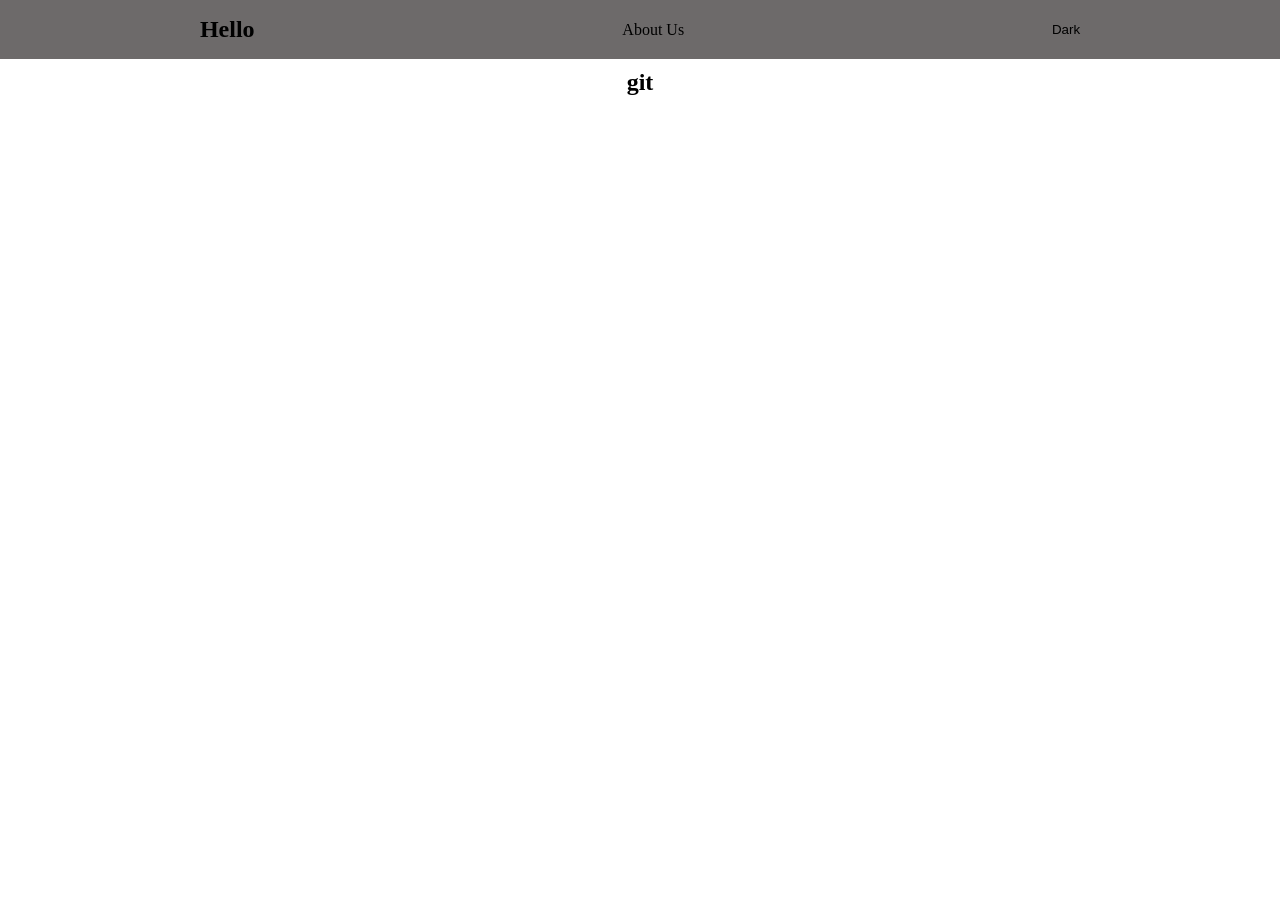
==== index.html @ 712d576d "add light class" ====
<!DOCTYPE html>
<html lang="en">
<head>
    <meta charset="UTF-8">
    <meta name="viewport" content="width=device-width, initial-scale=1.0">
    <title>ChangeTheme</title>
    <link rel="stylesheet" href="style.css">
</head>
<body class="light">
    <div class=" div flex">
        <h2>Hello</h2>
        <a href="/about.html" id="anchor" class="light">About Us</a>
        <button class="btn" id="btn" onclick="handleClick()">Dark</button>
    </div>
    <h2 class="h2">git </h2>
    <script src="script.js"></script>
</body>
</html>
---- style.css ----
*{
    margin: 0;
    padding: 0;
    box-sizing: border-box;
}
.light{
    background-color:white;
    color: black;
}
.dark{
    background-color: black;
    color: white;
}
.div{
    background-color: rgba(54, 50, 50, 0.726);
    padding: 1em;

}
.flex{
    display: flex;
    justify-content:space-around;
    align-items: center;
}
ul{
    list-style-type: none;
    
}
.btn{
    background: none;
    border: none;
    cursor: pointer;
}
.h2{
    margin: 10px ;
    text-align: center;
}
#anchor{
    background: none;
    text-decoration: none;
}
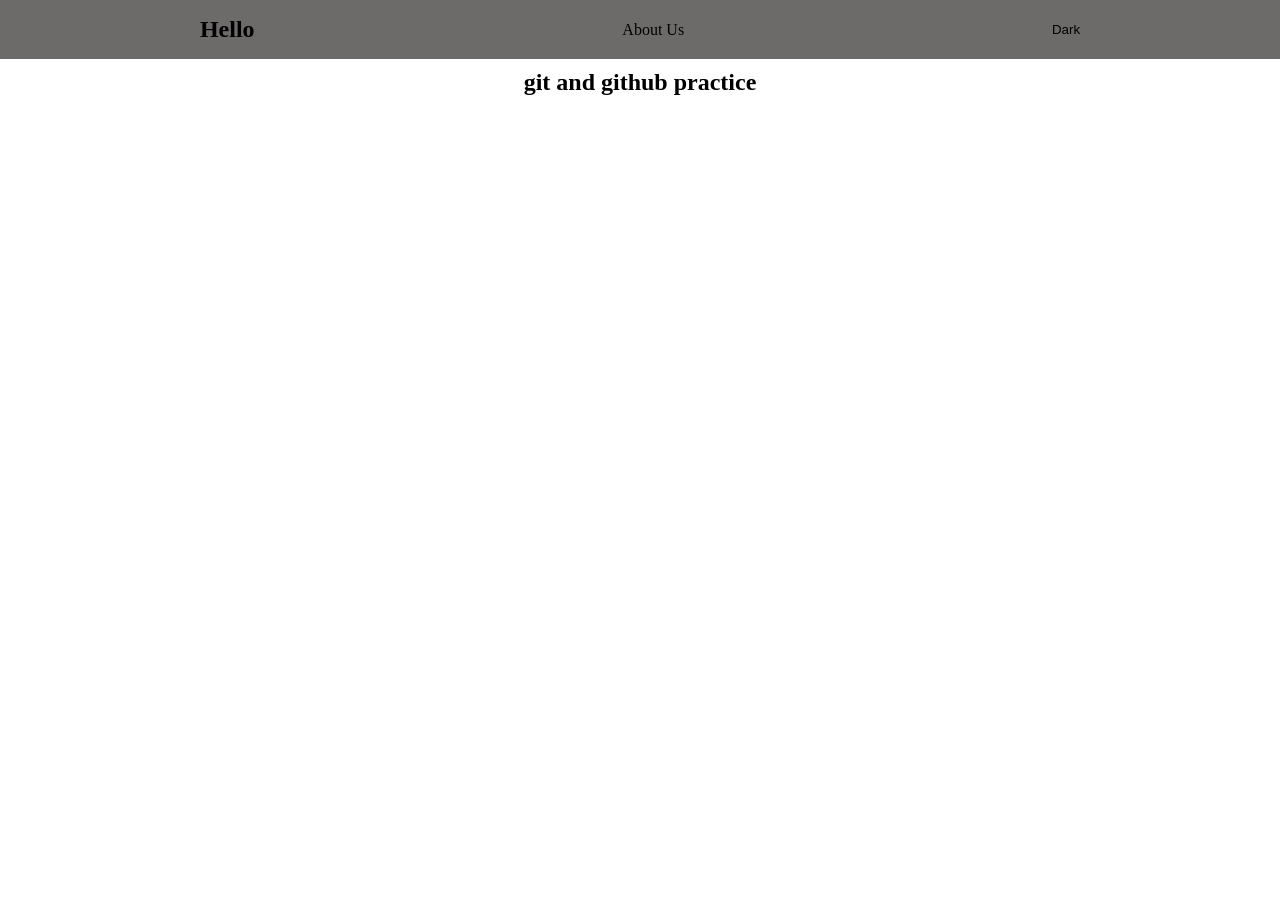
==== commit 3e993b83: "change some text" ====
--- a/index.html
+++ b/index.html
@@ -12,7 +12,7 @@
         <a href="/about.html" id="anchor" class="light">About Us</a>
         <button class="btn" id="btn" onclick="handleClick()">Dark</button>
     </div>
-    <h2 class="h2">git </h2>
+    <h2 class="h2">git  and github practice<h2>
     <script src="script.js"></script>
 </body>
 </html>
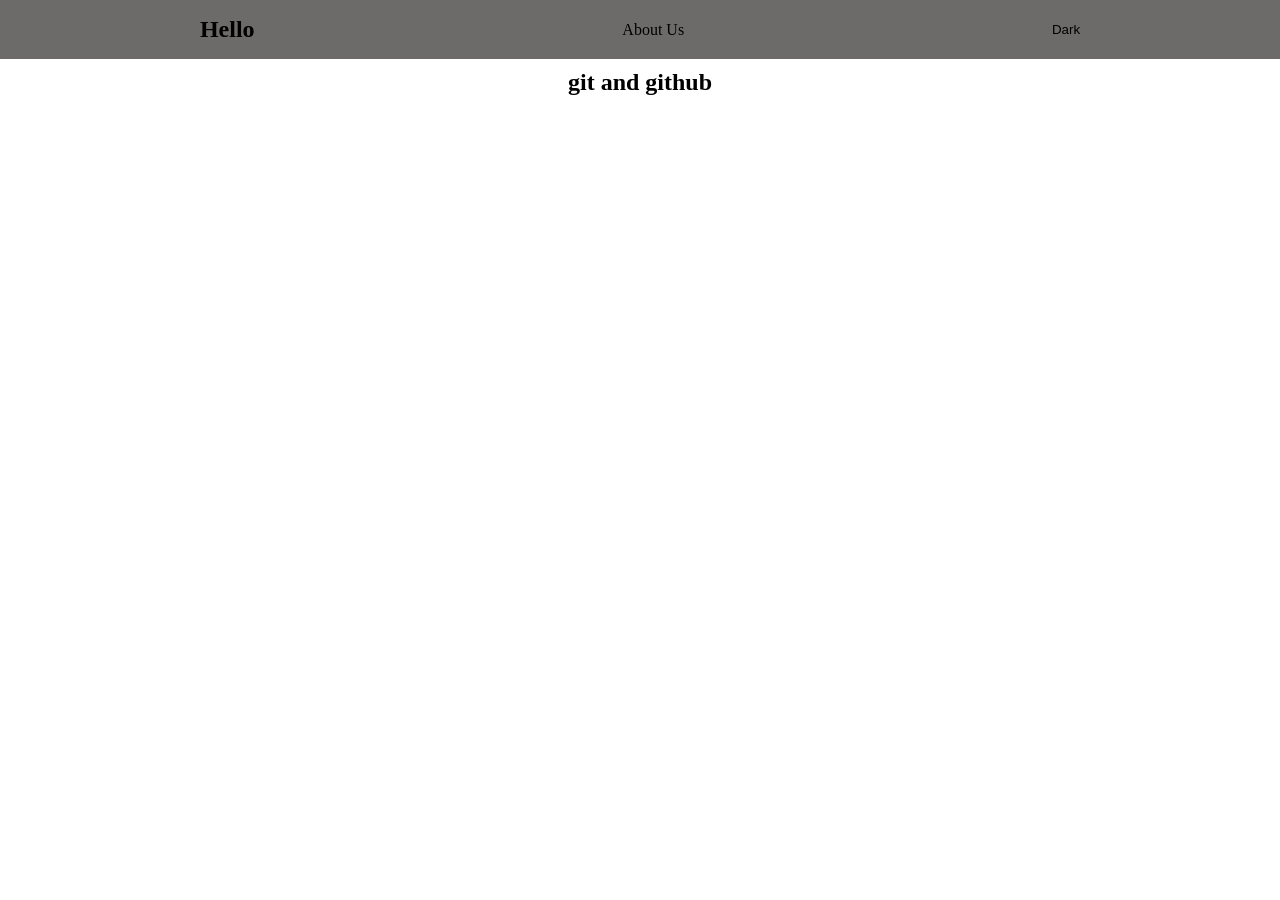
==== commit 2075fe1a: "change the text" ====
--- a/index.html
+++ b/index.html
@@ -12,7 +12,7 @@
         <a href="/about.html" id="anchor" class="light">About Us</a>
         <button class="btn" id="btn" onclick="handleClick()">Dark</button>
     </div>
-    <h2 class="h2">git  and github practice<h2>
+    <h2 class="h2">git and github </h2>
     <script src="script.js"></script>
 </body>
 </html>
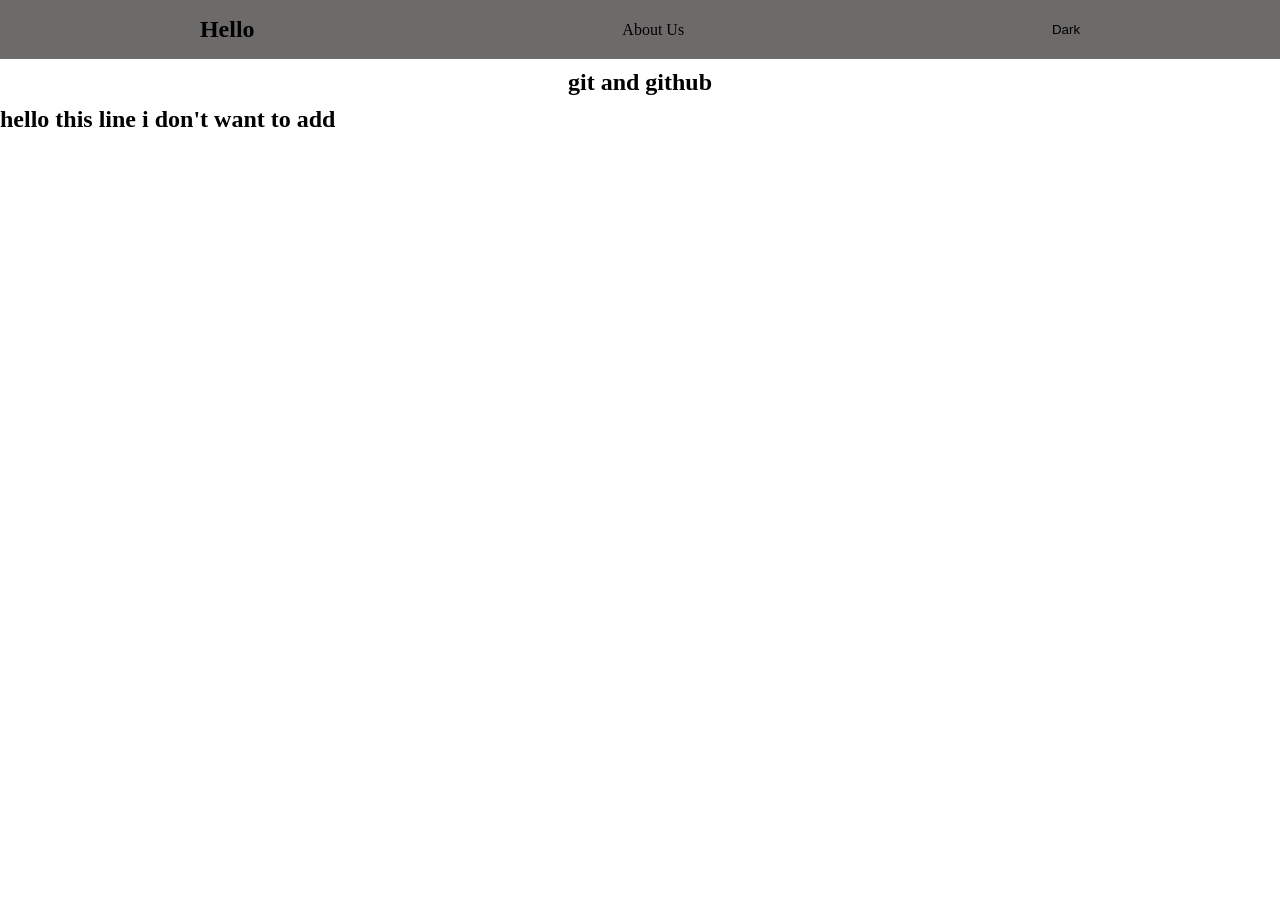
==== commit 7bb82378: "add new line" ====
--- a/index.html
+++ b/index.html
@@ -13,6 +13,7 @@
         <button class="btn" id="btn" onclick="handleClick()">Dark</button>
     </div>
     <h2 class="h2">git and github </h2>
+    <h2>hello this line i  don't want to add </h2>
     <script src="script.js"></script>
 </body>
 </html>
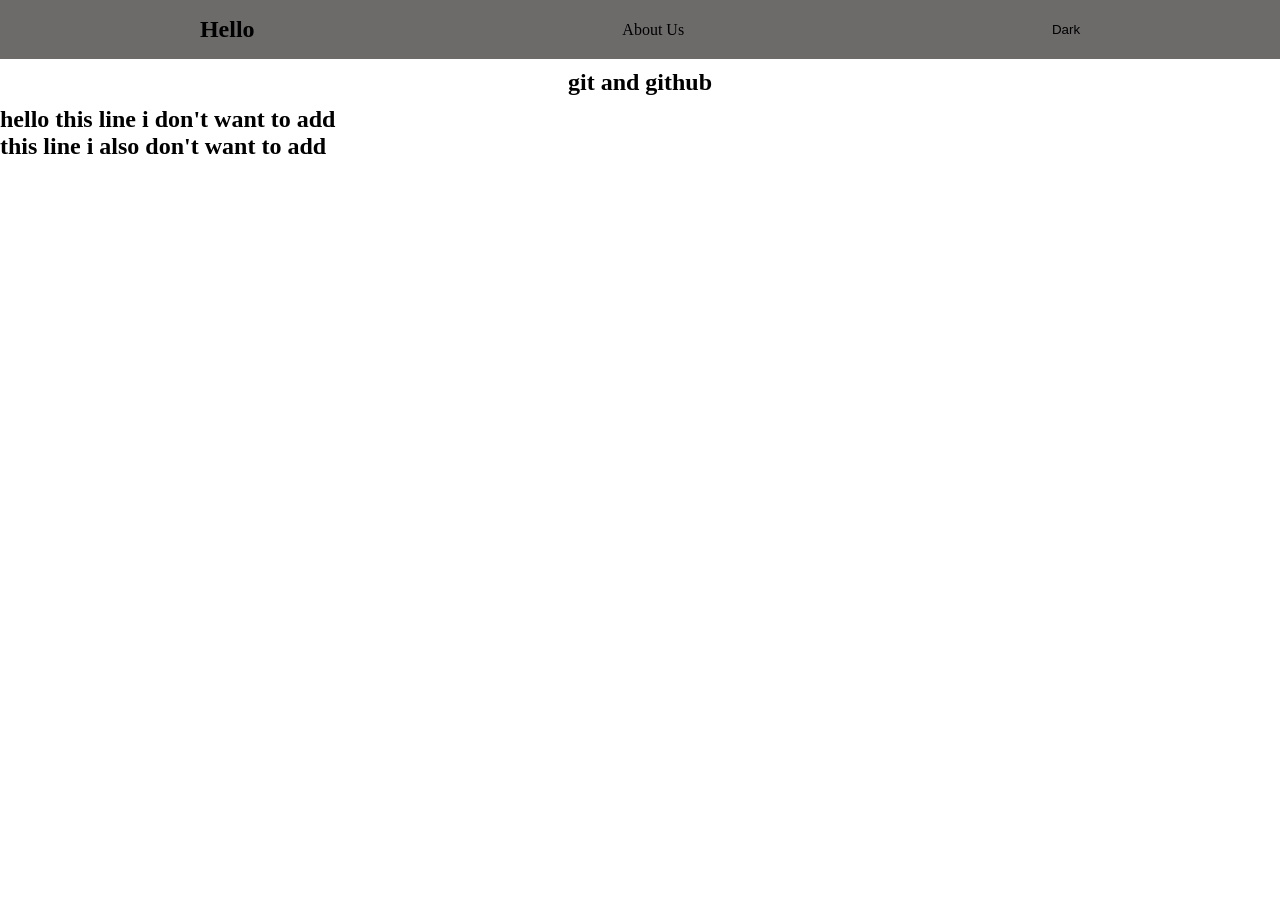
==== commit d56bc13a: "new h2 add" ====
--- a/index.html
+++ b/index.html
@@ -14,6 +14,7 @@
     </div>
     <h2 class="h2">git and github </h2>
     <h2>hello this line i  don't want to add </h2>
+    <h2>this  line i also don't want to add </h2>
     <script src="script.js"></script>
 </body>
 </html>
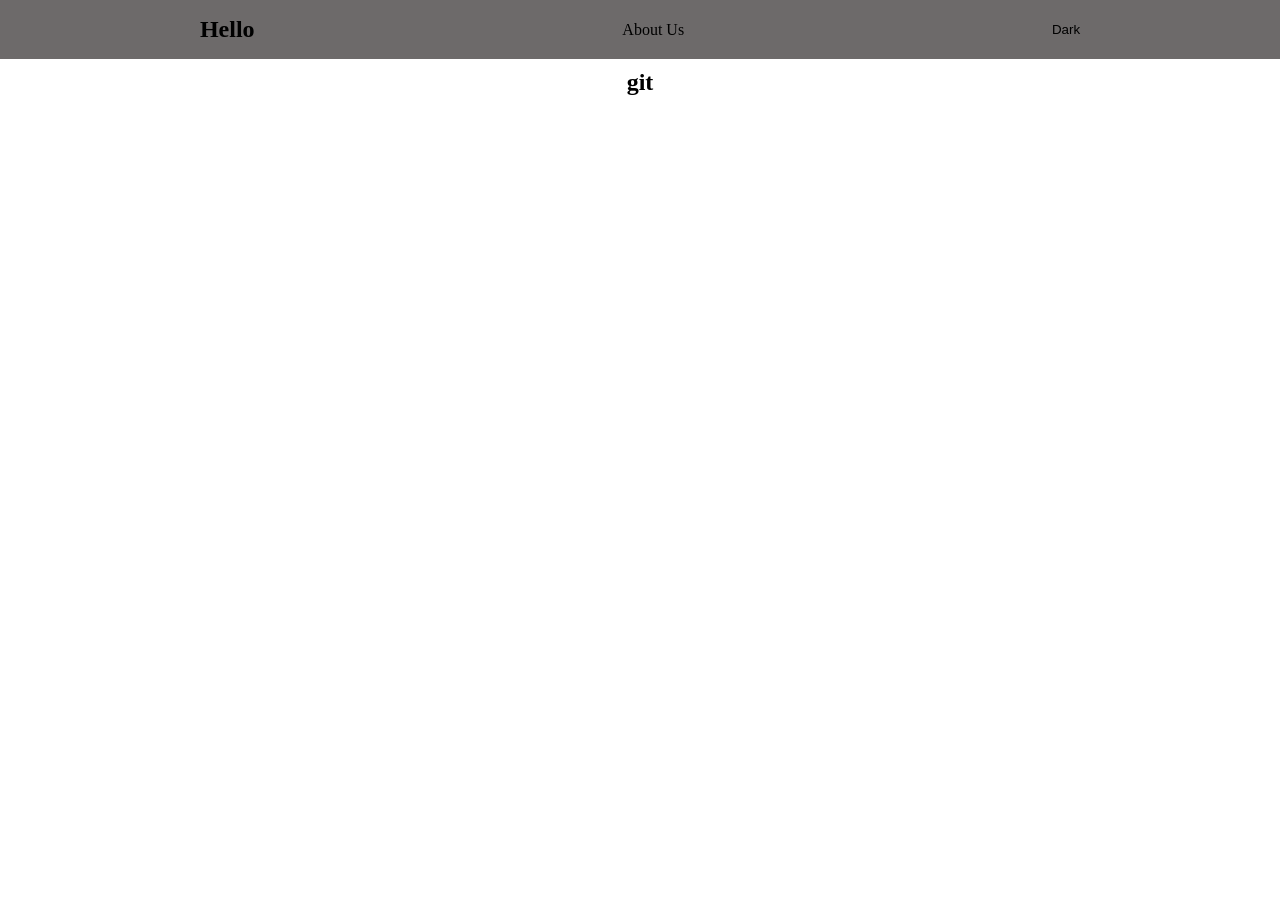
==== commit 010d5542: "change git and github to git" ====
--- a/index.html
+++ b/index.html
@@ -12,9 +12,7 @@
         <a href="/about.html" id="anchor" class="light">About Us</a>
         <button class="btn" id="btn" onclick="handleClick()">Dark</button>
     </div>
-    <h2 class="h2">git and github </h2>
-    <h2>hello this line i  don't want to add </h2>
-    <h2>this  line i also don't want to add </h2>
+    <h2 class="h2">git </h2>
     <script src="script.js"></script>
 </body>
 </html>
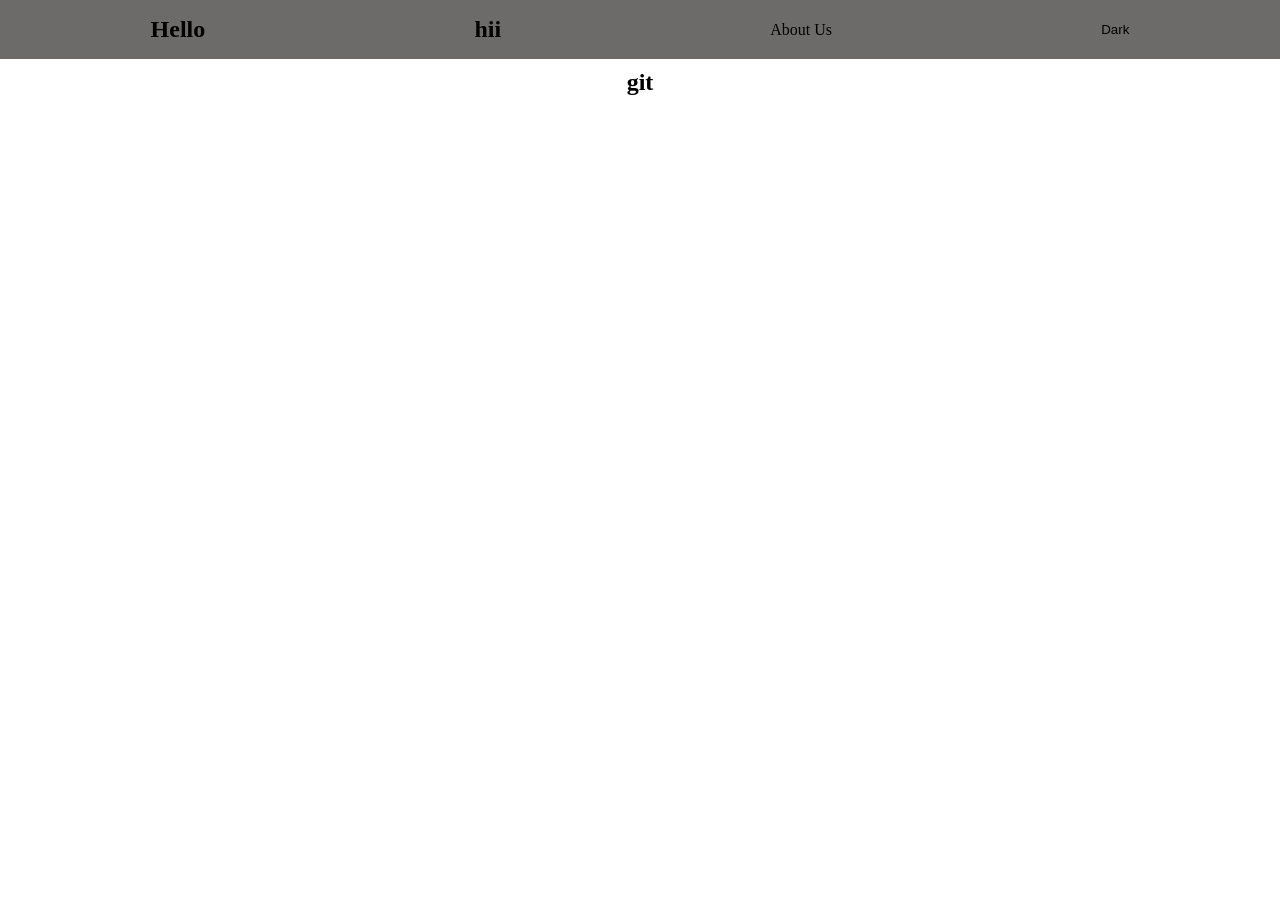
==== commit afb44bad: "Add new heading 'hii' to index.html" ====
--- a/index.html
+++ b/index.html
@@ -9,10 +9,12 @@
 <body class="light">
     <div class=" div flex">
         <h2>Hello</h2>
+        <h2>hii</h2>
         <a href="/about.html" id="anchor" class="light">About Us</a>
         <button class="btn" id="btn" onclick="handleClick()">Dark</button>
+        
     </div>
-    <h2 class="h2">git </h2>
+    <h2 class="h2">git  </h2>
     <script src="script.js"></script>
 </body>
-</html>+</html>
